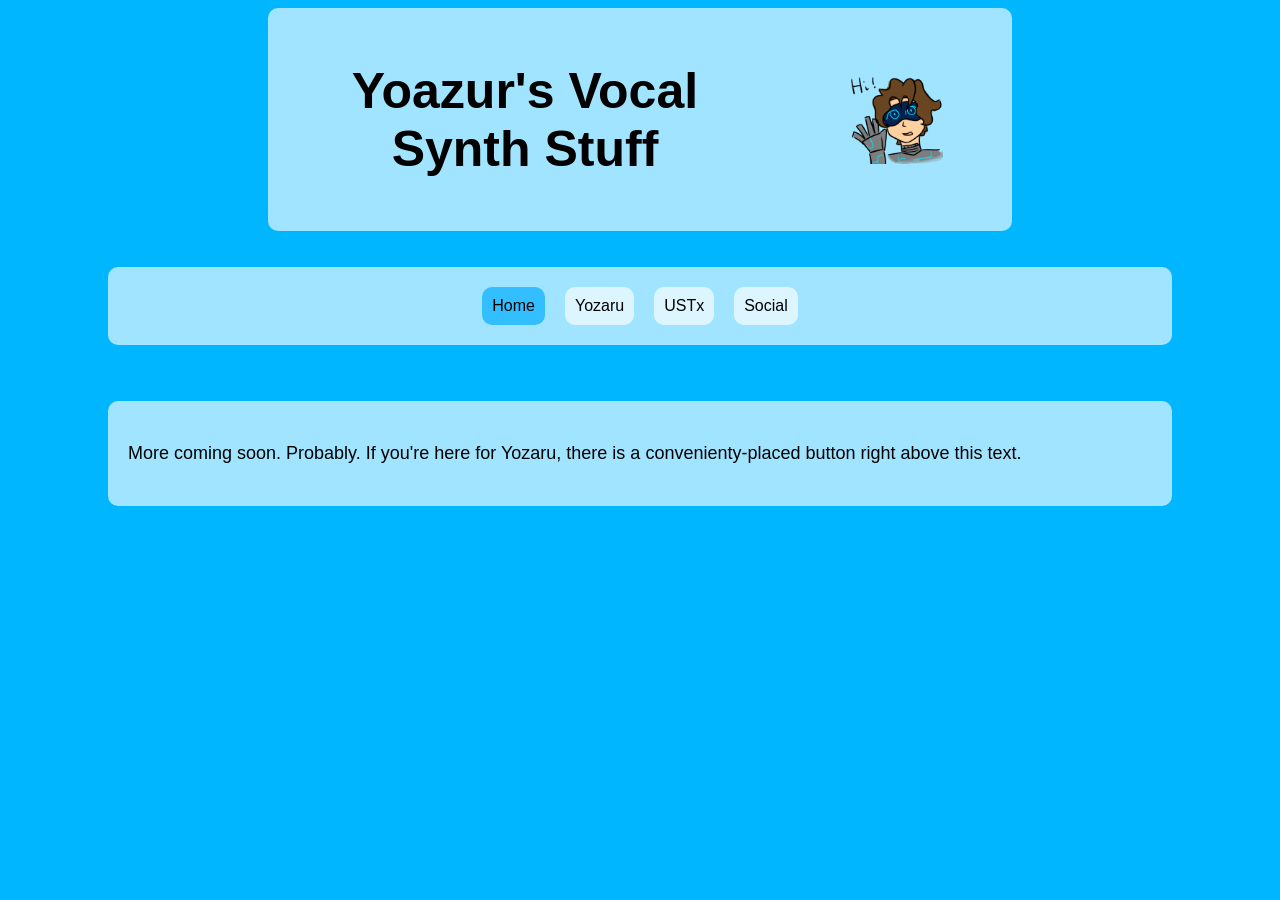
==== index.html @ 6ea018cb "Added home page" ====
<!DOCTYPE html>
<html lang="en">

<head>
    <meta charset="UTF-8">
    <meta name="viewport" content="width=device-width, initial-scale=1.0">
    <title>Yoazur's Vocal Synth Stuff</title>
    <link rel="stylesheet" href="styles.css">
</head>

<body>
    <div class="title">
        <div><h1>Yoazur's Vocal Synth Stuff</h1></div><div class="hai"><img src="hai.png" alt="Hai" class="hai"></div>
    </div><br><br>
    <div class="navbar">
        <div class="selected"><a href="index.html">Home</a></div>
        <div class="unselected"><a href="yozaru.html">Yozaru</a></div>
        <div class="unselected"><a href="">USTx</a></div>
        <div class="unselected"><a href="">Social</a></div>
    </div>
    <br><br>
    <div class="presentation-text">
        <p>More coming soon. Probably. If you're here for Yozaru, there is a convenienty-placed button right above this text.</p>
    </div>
</body>

</html>
---- styles.css ----
@media only screen and (min-width: 1200px) {
body
{
    font-family: Arial, sans-serif;
    background-color: #00b7ff;
    background-image: url('background08.jpg');
    padding-left: 100px;
    padding-right: 100px;
}

.title
{
    text-align: center;
    background-color: #ffffffa1;
    width: 70%;
    margin: 0 auto;
    border-radius: 10px;
    display: flex;
    align-items: center;
    justify-content: center;
}

h1
{
    color: #000000;
    padding: 20px;
    font-size: 50px;
}

.navbar
{
    display: flex;
    justify-content: center;
    margin-bottom: 20px;
    background-color: #ffffffa1;
    padding: 20px;
    gap: 20px;
    color: #000000;
    border-radius: 10px;
}

.selected
{
    background-color: #00aeffb0;
    padding: 10px;
    border-radius: 10px;
    color: #000000;
}

.unselected
{
    padding: 10px;
    color: #000000;
    border-radius: 10px;
    background-color: #ffffffa1;
}

.navbar a, .navbar a:visited, .navbar a:active, .navbar a:hover {
    color: inherit;
    text-decoration: none;
    cursor: pointer;
}

.content
{
    margin: 20px auto;
    padding: 20px;
    border-radius: 10px;
    display: flex;
    flex-direction: row;
    gap: 20px;
    
}

.content-gallery
{
    margin: 20px auto;
    padding: 20px;
    border-radius: 10px;
    display: flex;
    gap: 20px;
}

.presentation-text
{
    font-size: 18px;
    line-height: 1.6;
    align-self: flex-start;
    background-color: #ffffffa1;
    padding: 20px;
    border-radius: 10px;
    height: auto;
}

.presentation-text img
{
    max-width: 100%;
    height: auto;
}


.image-gallery
{
    max-width: auto;
    max-height: 700px;
    display: block;
    margin: 0 auto;
}

.image-gallery2
{
    max-width: auto;
    max-height: 700px;
    height: auto;
    display: block;
    margin: 0 auto;
}

.portrait
{
    max-width: 1000px;
    height: auto;
    background-color: #ffffffa1;
    padding: 20px;
    border-radius: 10px;
}

.portrait-image
{
    max-width: 400px;
    height: auto;
    display: block;
    margin: 0 auto;
}

.voicebanks
{
    background-color: #ffffffa1;
    padding: 20px;
    border-radius: 10px;
    height: auto;
    font-size: 18px;
    line-height: 1.6;
}

.left
{
    display: flex;
    flex-direction: column;
    gap: 20px;
}

button
{
    background-color: #007acc;
    color: #000000;
    padding: 10px 20px;
    border: none;
    border-radius: 5px;
    cursor: pointer;
    font-size: 16px;
}

.JP
{
    background-color: #00aeffb0;
    padding: 20px;
    border-radius: 20px;
    color: #000000;
    display: flex;
    gap: 60px;
}

.FR
{
    background-color: #008cffb0;
    padding: 20px;
    border-radius: 20px;
    color: #000000;
    display: flex;
    gap: 60px;
}

.EN
{
    background-color: #006effb0;
    padding: 20px;
    border-radius: 20px;
    color: #000000;
    display: flex;
    gap: 60px;
}

iframe
{
    border-radius: 20px;
    height: auto;
    width: auto;
}

.fanarts
{
    display: flex;
    flex-direction: row;
    gap: 20px;
    height: auto;
}

.fanart
{
    background-color: #ffffffa1;
    padding: 20px;
    border-radius: 10px;
    height: auto;
    max-width: 600px;
    flex: 1;
    font-size: 18px;
    line-height: 1.6;
    text-align: center;
}

.fanart img
{
    max-width: 100%;
    height: auto;
    display: block;
}

.hai
{
    height: 40%;
    width: 40%;

}

}



@media only screen and (max-width: 1200px) {
body
{
    font-family: Arial, sans-serif;
    background-color: #00b7ff;
    background-image: url('background08.jpg');
    padding-left: 5px;
    padding-right: 5px;
}

.title
{
    text-align: center;
    background-color: #ffffffa1;
    width: 100%;
    margin: 0 auto;
    border-radius: 10px;
    font-size: 24px;
}

h1
{
    color: #000000;
    padding: 20px;
    font-size: 50px;
}

.content
{
    margin: 20px auto;
    padding: 0px;
    border-radius: 10px;
    display: flex;
    flex-direction: column;
    gap: 20px;
    
}

.presentation-text
{
    font-size: 18px;
    line-height: 1.6;
    align-self: flex-start;
    background-color: #ffffffa1;
    padding: 20px;
    border-radius: 10px;
    height: auto;
}

.presentation-text img
{
    max-width: 100%;
    height: auto;
}

.portrait
{
    max-width: 1000px;
    height: auto;
    background-color: #ffffffa1;
    padding: 20px;
    border-radius: 10px;
}

.portrait-image
{
    max-width: 400px;
    height: auto;
    display: block;
    margin: 0 auto;
}

.voicebanks
{
    background-color: #ffffffa1;
    padding: 20px;
    border-radius: 10px;
    height: auto;
    font-size: 18px;
    line-height: 1.6;
}

.left
{
    display: flex;
    flex-direction: column;
    gap: 20px;
}

button
{
    background-color: #007acc;
    color: #000000;
    padding: 10px 20px;
    border: none;
    border-radius: 5px;
    cursor: pointer;
    font-size: 16px;
}

.JP
{
    background-color: #00aeffb0;
    padding: 20px;
    border-radius: 20px;
    color: #000000;
}

.JP iframe {
    max-width: 720px;
    width: 100%;
}

.FR
{
    background-color: #008cffb0;
    padding: 20px;
    border-radius: 20px;
    color: #000000;
}

.FR iframe {
    max-width: 720px;
    width: 100%;
}

.EN
{
    background-color: #006effb0;
    padding: 20px;
    border-radius: 20px;
    color: #000000;
}

iframe
{
    border-radius: 20px;
    height: auto;
    width: auto;
}

.portrait-image
{
    max-width: 100%;
    height: auto;
    display: block;
    margin: 0 auto;
}

.content-gallery
{
    margin: 20px auto;
    padding: 20px;
    border-radius: 10px;
    gap: 20px;
}

.image-gallery
{
    max-width: auto;
    display: block;
    margin: 0 auto;
}

.fanarts
{
    display: flex;
    flex-direction: column;
    gap: 20px;
    height: auto;
}

.fanart
{
    background-color: #ffffffa1;
    padding: 20px;
    border-radius: 10px;
    height: auto;
    max-width: 100%;
    font-size: 18px;
    line-height: 1.6;
    text-align: center;
}

.fanart img
{
    max-width: 100%;
    height: auto;
    display: block;
}

}

.btn {
    display: inline-block;
    padding: 10px 20px;
    background: #007acc;
    color: #000000;
    border-radius: 6px;
    text-decoration: none;
}
.btn.disabled {
    background: #9ca3af;
    cursor: not-allowed;
}
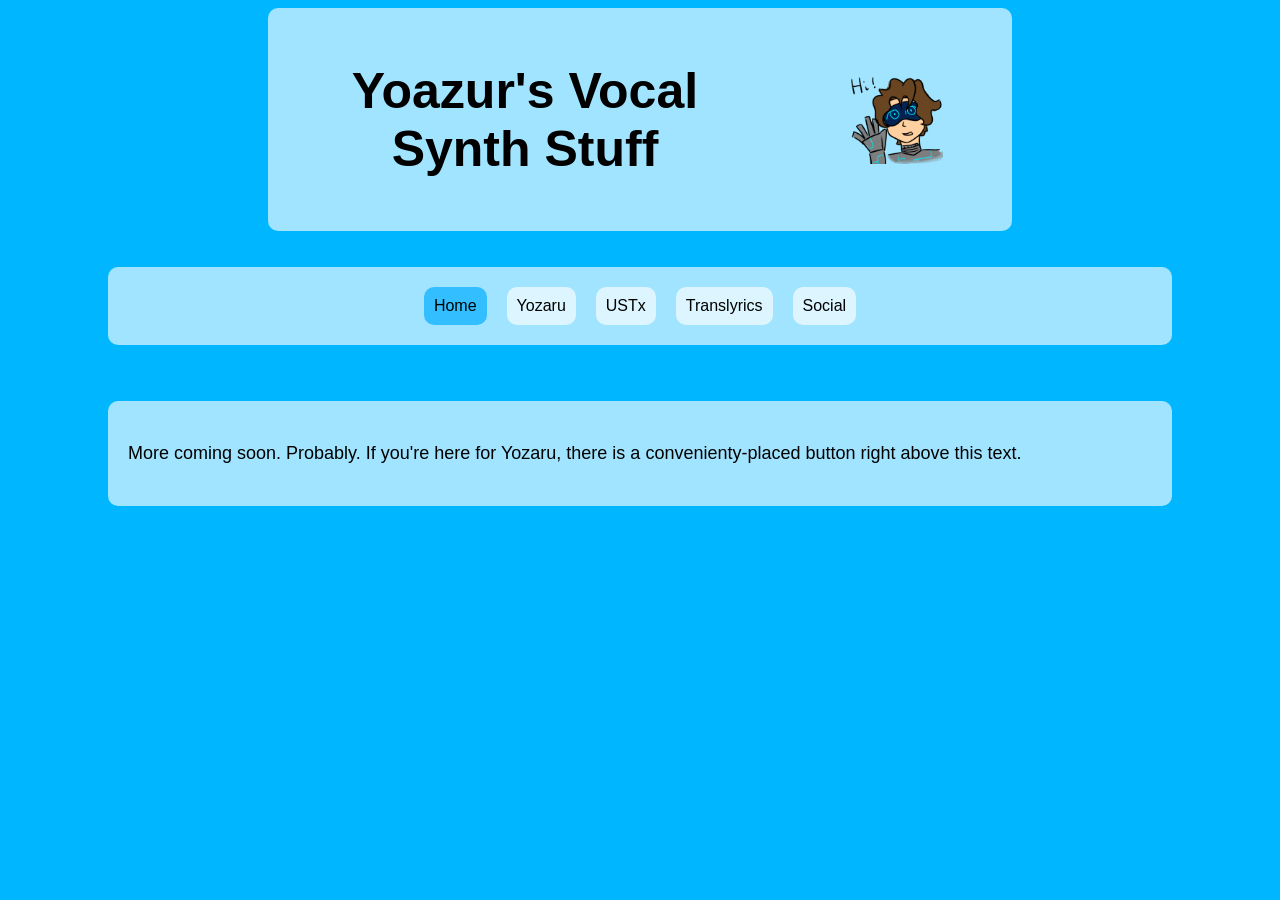
==== commit ea29403d: "Mobile adaptation" ====
--- a/index.html
+++ b/index.html
@@ -16,6 +16,7 @@
         <div class="selected"><a href="index.html">Home</a></div>
         <div class="unselected"><a href="yozaru.html">Yozaru</a></div>
         <div class="unselected"><a href="">USTx</a></div>
+        <div class="unselected"><a href="">Translyrics</a></div>
         <div class="unselected"><a href="">Social</a></div>
     </div>
     <br><br>
--- a/styles.css
+++ b/styles.css
@@ -428,7 +428,54 @@
     display: block;
 }
 
-}
+.hai
+{
+    height: 300px;
+    width: auto;
+
+}
+
+.navbar
+{
+    justify-content: center;
+    margin-bottom: 20px;
+    background-color: #ffffffa1;
+    padding: 20px;
+    gap: 20px;
+    color: #000000;
+    border-radius: 10px;
+    text-align: center;
+}
+
+.selected
+{
+    background-color: #00aeffb0;
+    padding: 10px;
+    border-radius: 10px;
+    color: #000000;
+    margin: 10px 0;
+}
+
+.unselected
+{
+    padding: 10px;
+    color: #000000;
+    border-radius: 10px;
+    background-color: #ffffffa1;
+    margin: 10px 0;
+}
+
+.navbar a, .navbar a:visited, .navbar a:active, .navbar a:hover {
+    color: inherit;
+    text-decoration: none;
+    cursor: pointer;
+}
+
+}
+
+
+
+
 
 .btn {
     display: inline-block;
